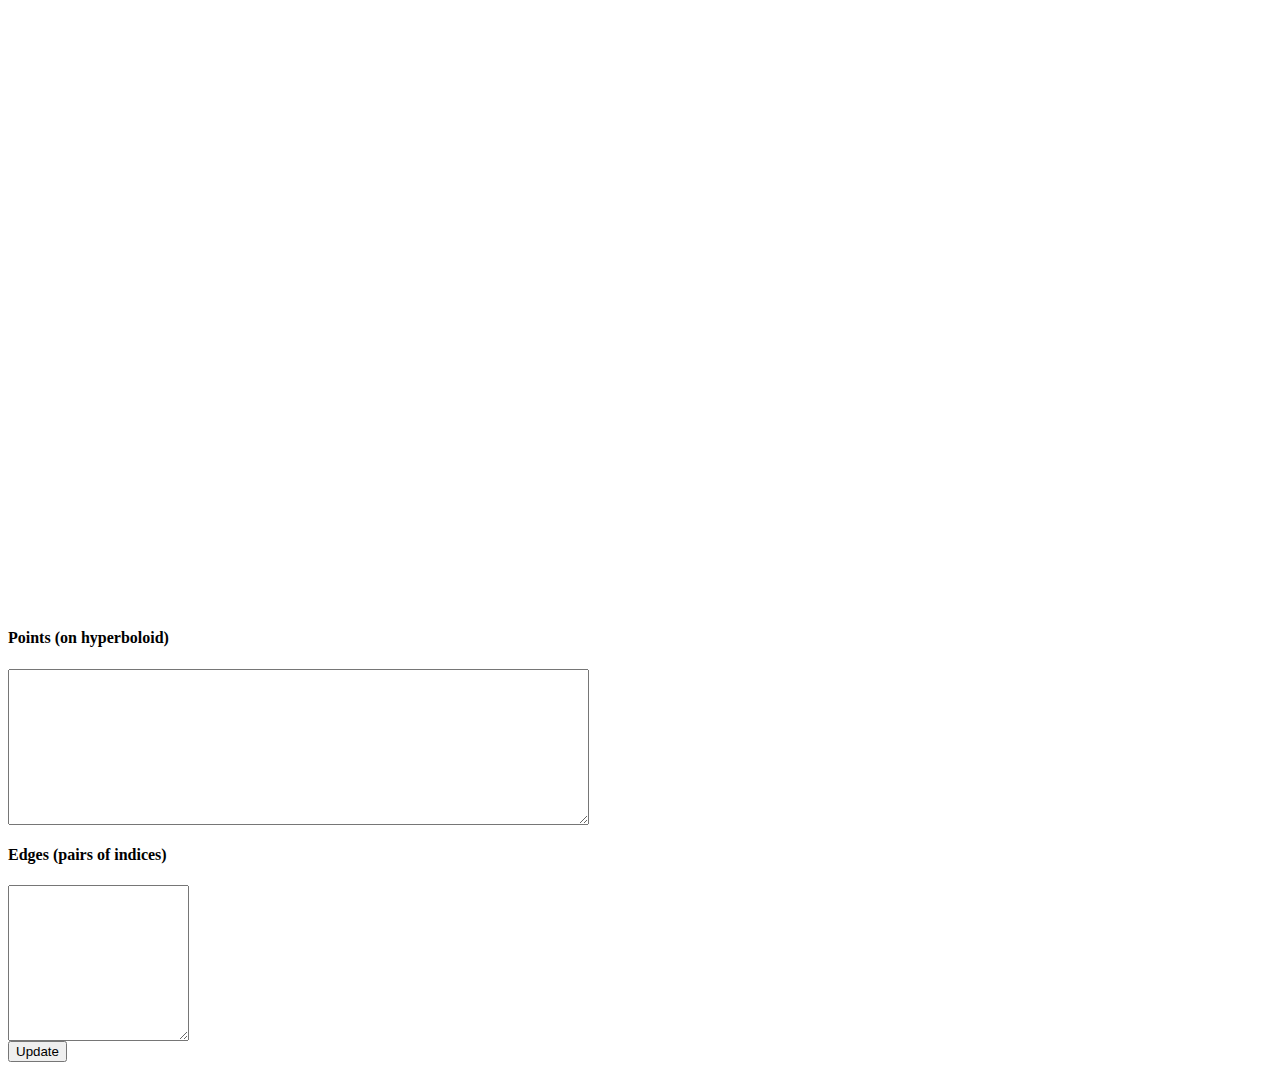
==== index.html @ 9bd7b2bb "remove the separate data file" ====
<html>
<head>
<link rel="stylesheet" type="text/css" href="style.css">
<script src="jquery.min.js"></script>
<script src="crystal_ball.js"></script>
</head>
<body>
<canvas id="canvas" width="600" height="600" style=""></canvas>
<div>
  <div class="input_container">
    <h4>Points (on hyperboloid)</h4>
    <textarea rows="10" cols="70" id="points_input">
    </textarea>
  </div>
  <div class="input_container">
    <h4>Edges (pairs of indices)</h4>
    <textarea rows="10" cols="20" id="edges_input">
    </textarea>
  </div>
  <div class="button_box">
    <button id="update_button">Update</button>
  </div>
</div>
</body>
</html>
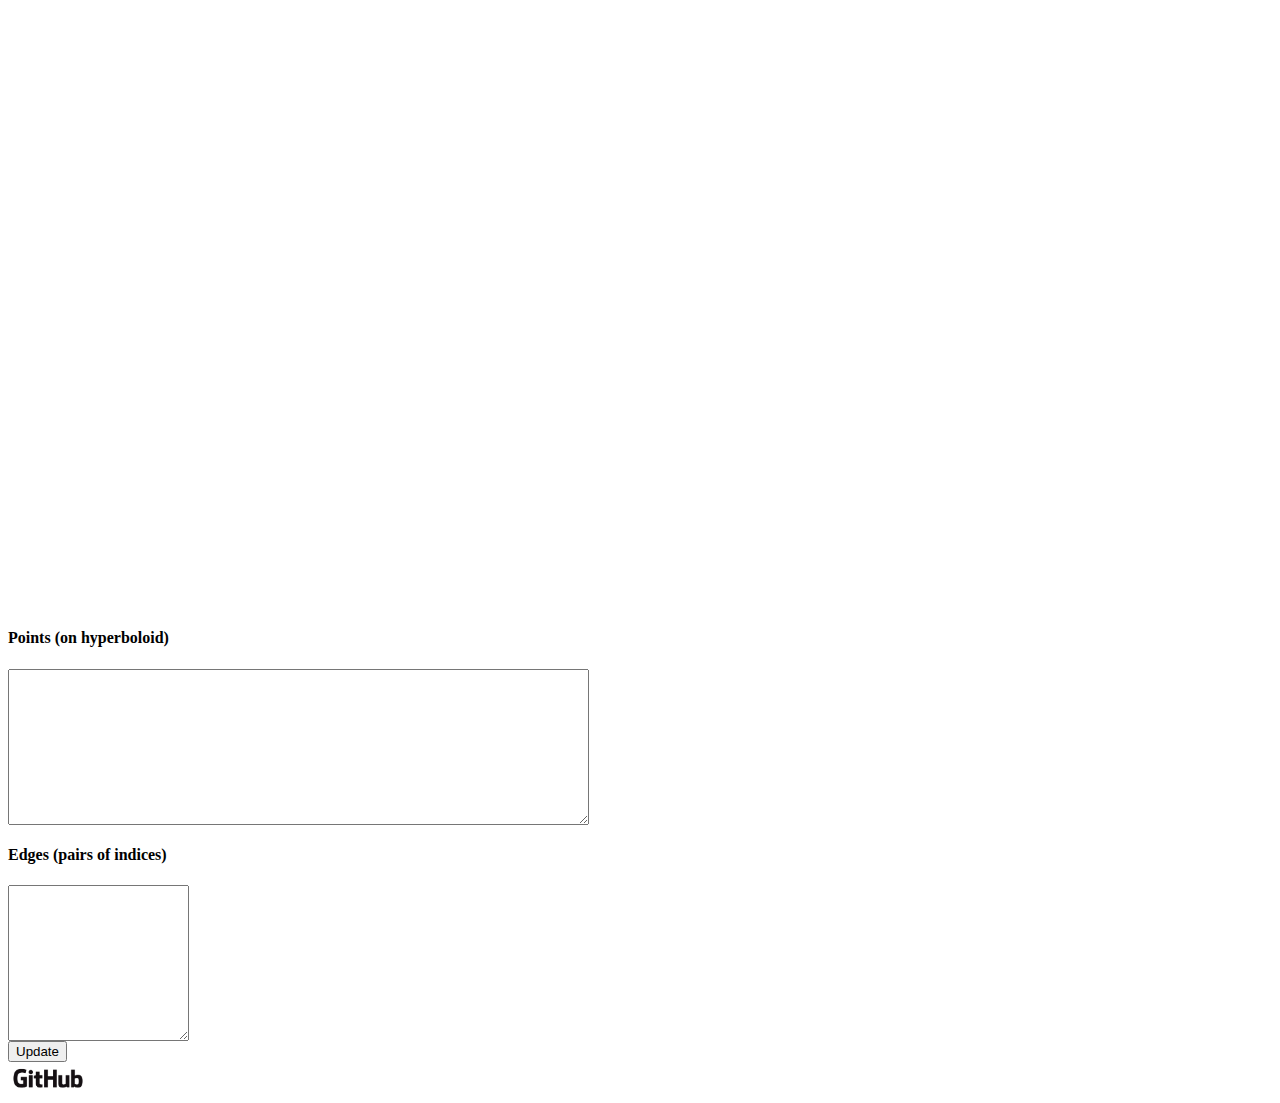
==== commit 1ce5c508: "Link repo and hosted version" ====
--- a/index.html
+++ b/index.html
@@ -21,5 +21,7 @@
     <button id="update_button">Update</button>
   </div>
 </div>
+<a href="https://github.com/lateral/crystal-ball">
+  <img src="GitHub_Logo.png" alt="GitHub" width="80px"/></a>
 </body>
 </html>
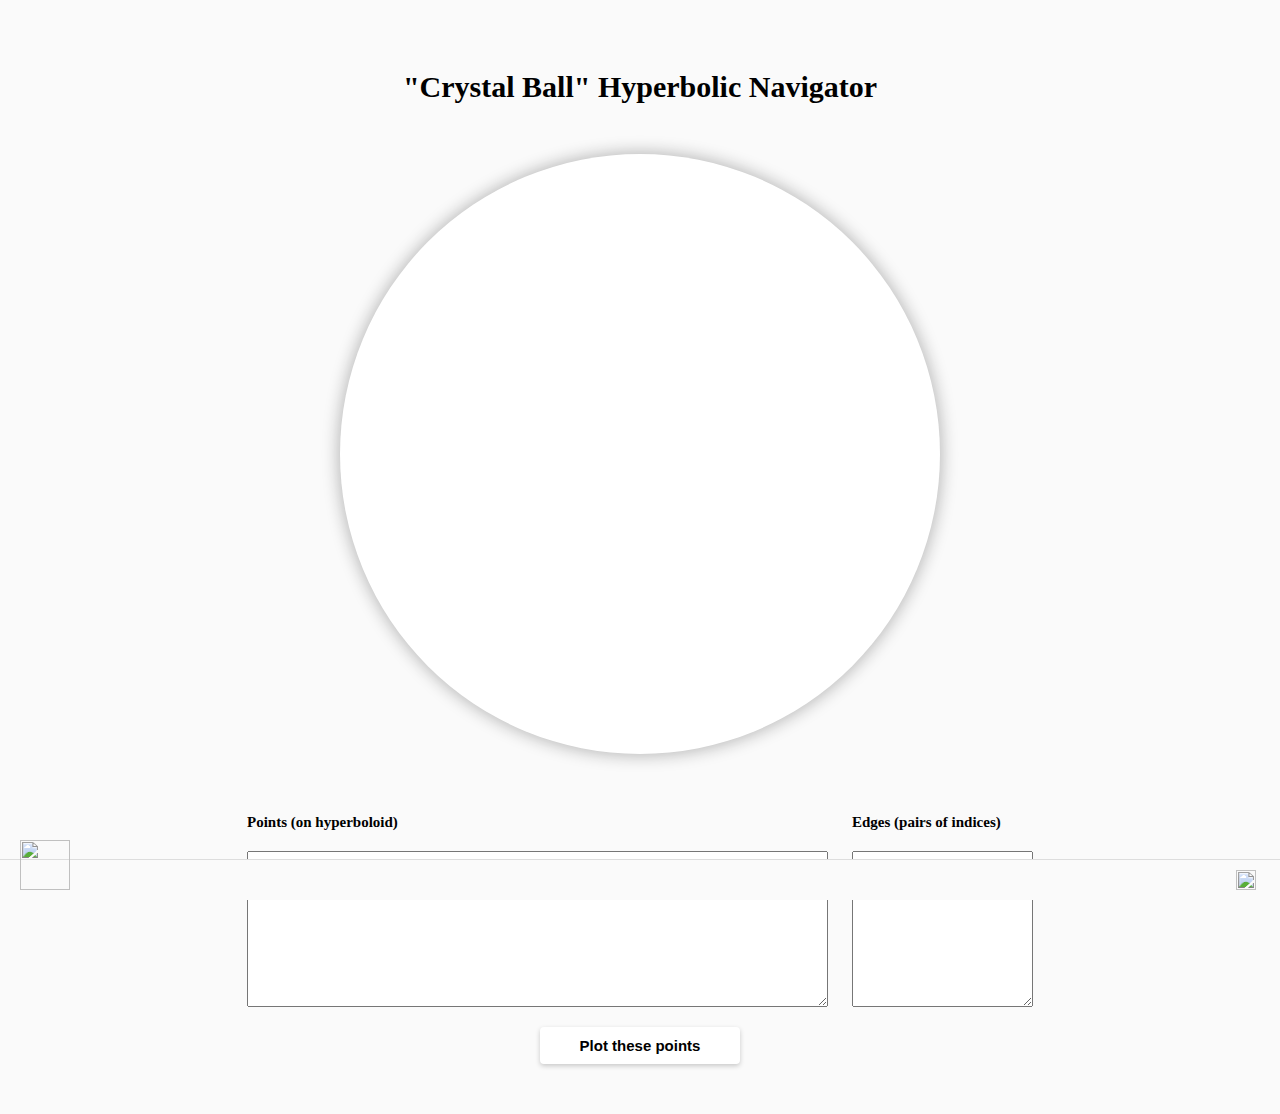
==== commit 2bdf9d90: "Validation of points and edges input, error msg on failure." ====
--- a/index.html
+++ b/index.html
@@ -1,27 +1,35 @@
 <html>
 <head>
-<link rel="stylesheet" type="text/css" href="style.css">
-<script src="jquery.min.js"></script>
-<script src="crystal_ball.js"></script>
+  <title>Crystal Ball Hyperbolic Navigator</title>
+  <link rel="stylesheet" type="text/css" href="style.css">
+  <script src="jquery.min.js"></script>
+  <script src="crystal_ball.js"></script>
 </head>
 <body>
-<canvas id="canvas" width="600" height="600" style=""></canvas>
-<div>
-  <div class="input_container">
-    <h4>Points (on hyperboloid)</h4>
-    <textarea rows="10" cols="70" id="points_input">
-    </textarea>
+  <h1>"Crystal Ball" Hyperbolic Navigator</h1>
+  <canvas id="canvas" width="600" height="600" style=""></canvas>
+  <div class="container">
+    <div class="input_container points">
+      <h4>Points (on hyperboloid)</h4>
+      <textarea rows="10" cols="70" id="points_input">
+      </textarea>
+    </div>
+    <div class="input_container edges">
+      <h4>Edges (pairs of indices)</h4>
+      <textarea rows="10" cols="20" id="edges_input">
+      </textarea>
+    </div>
+    <div class="button_box">
+      <button id="update_button">Plot these points</button>
+      <div id="parsing_errors"></div>
+    </div>
   </div>
-  <div class="input_container">
-    <h4>Edges (pairs of indices)</h4>
-    <textarea rows="10" cols="20" id="edges_input">
-    </textarea>
-  </div>
-  <div class="button_box">
-    <button id="update_button">Update</button>
-  </div>
-</div>
-<a href="https://github.com/lateral/crystal-ball">
-  <img src="GitHub_Logo.png" alt="GitHub" width="80px"/></a>
+  <footer>
+    <div class="logos">
+      <a href="https://lateral.io"><img src="img/logo-icon.png" srcset="img/logo-icon.svg" class="lateral"></a>
+      <p>Lateral</p>
+      <a href="https://github.com/lateral/crystal-ball"><img src="img/github.png" class="github"></a>
+    </div>
+  </footer>
 </body>
 </html>
--- a/style.css
+++ b/style.css
@@ -0,0 +1,126 @@
+body {
+  background-color: #fafafa;
+  font-family: helvetica neue;
+  margin: 50px;
+  text-align: center;
+}
+
+h1 {
+  font-size: 30px;
+  padding-top: 20px;
+  padding-bottom: 30px;
+}
+
+canvas {
+  -khtml-user-select: none;
+  -moz-user-select: none;
+  -ms-user-select: none;
+  -webkit-touch-callout: none;
+  -webkit-user-select: none;
+  user-select: none;
+  -moz-box-shadow: 0px 0px 16px 2px rgba(184,184,184,1);
+  -webkit-box-shadow: 0px 0px 16px 2px rgba(184,184,184,1);
+  background-color: #fff;
+  border-radius: 1000px;
+  box-shadow: 0px 0px 16px 2px rgba(184,184,184,1);
+}
+
+.container {
+  margin: 0 auto;
+  max-width: 800px;
+}
+
+#parsing_errors {
+  color: red;
+  font-size: 13px;
+}
+
+div.input_container {
+  display: inline-block;
+  padding: 40px 0 20px 0px;
+}
+
+textarea {
+  font-family: monospace;
+  font-size: 13px;
+}
+
+div.points{
+  padding-right: 20px;
+}
+
+h4 {
+  font-size: 15px;
+  text-align: left;
+}
+
+.button_box {
+  clear: both;
+  display: block;
+  width: 100%;
+}
+
+button {
+  -moz-box-shadow: 0 2px 5px rgba(0,0,0,.2);
+  -webkit-box-shadow: 0 2px 5px rgba(0,0,0,.2);
+  background-color: #fff;
+  border-radius: 4px;
+  border: none;
+  box-shadow: 0 2px 5px rgba(0,0,0,.2);
+  font-size: 15px;
+  font-weight: 600;
+  outline: none;
+  padding: 10px 20px;
+  width: 200px;
+}
+
+button:hover {
+  background-color: #fafafa;
+  cursor: pointer; 
+}
+
+footer {
+  background-color: #fafafa;
+  border-top: 1px solid #ddd;
+  bottom: 0;
+  height: 40px;
+  left: 0;
+  position: fixed;
+  width: 100%;
+}
+
+footer .logos .lateral {
+  bottom: 10px;
+  display: inline-block;
+  margin-right: 4px;
+  padding-top: 3px;
+  position: absolute;
+  right: 20px;
+  width: 20px;
+
+}
+
+footer .logos p {
+  display: inline-block;
+  display: none;
+  font-size: 11px;
+  font-weight: 600;
+  margin-right: 10px;
+  text-transform: uppercase;
+  vertical-align: middle;
+}
+
+footer .logos .github {
+  bottom: 10px;
+  display: inline-block;
+  left: 20px;
+  margin-right: 4px;
+  padding-top: 3px;
+  position: absolute;
+  width: 50px;
+}
+
+footer .logos .lateral:hover,
+footer .logos .github:hover {
+  opacity: 0.6;
+} 
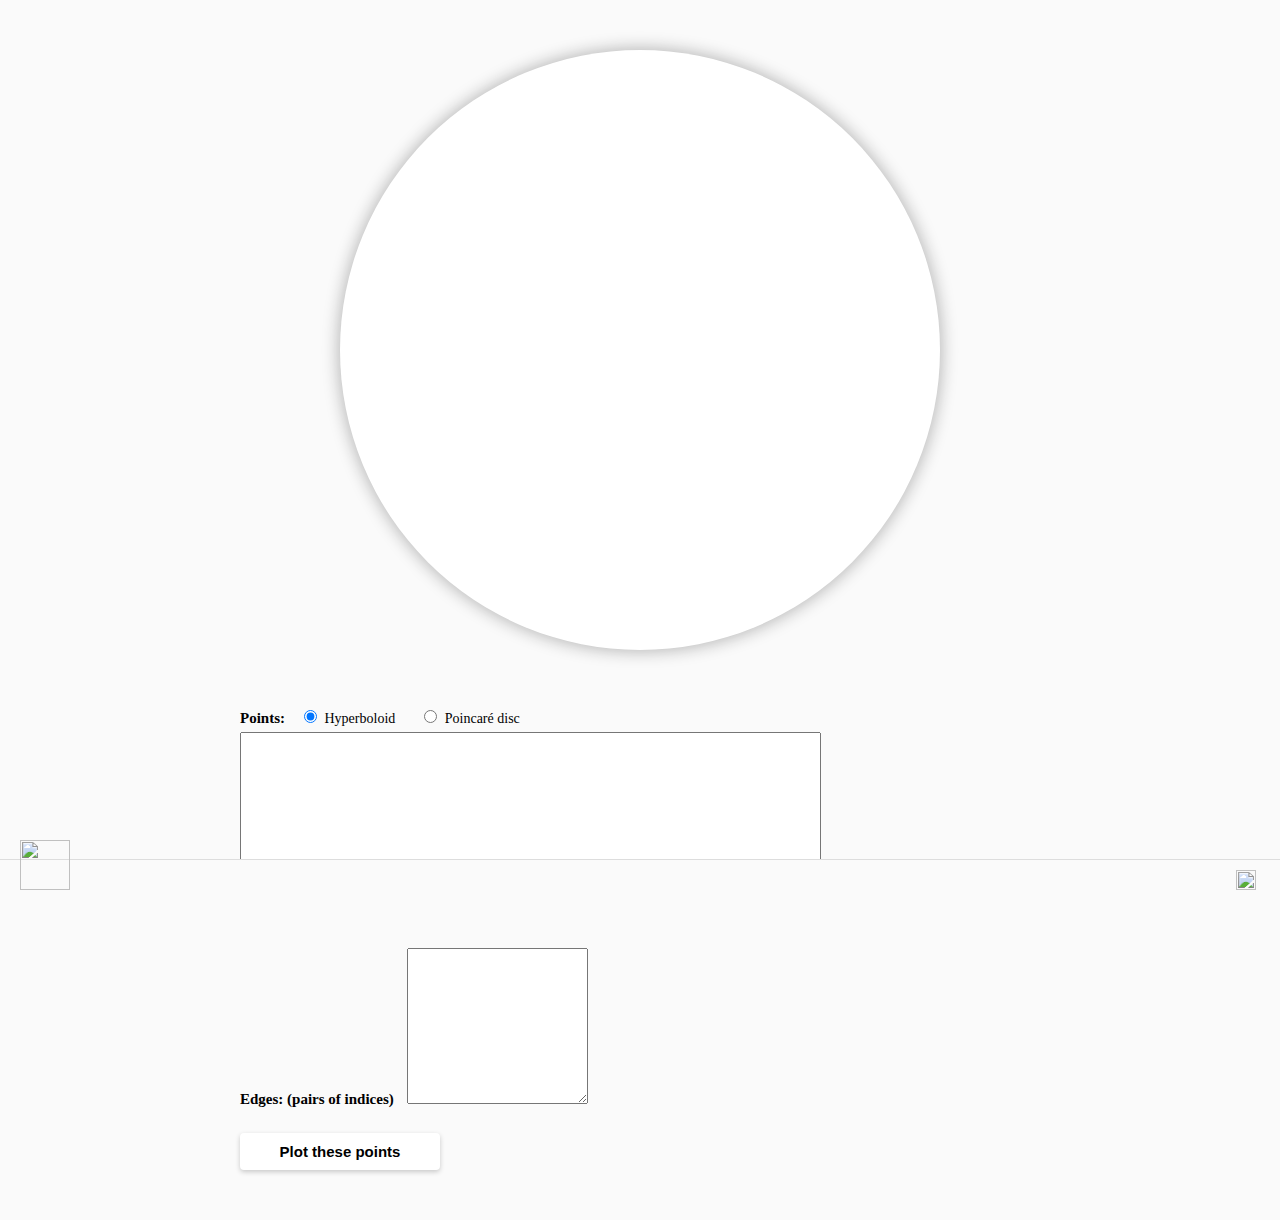
==== commit 806c1d9e: "Coordinates display/input works also with Poincare disc coords" ====
--- a/index.html
+++ b/index.html
@@ -6,16 +6,18 @@
   <script src="crystal_ball.js"></script>
 </head>
 <body>
-  <h1>"Crystal Ball" Hyperbolic Navigator</h1>
   <canvas id="canvas" width="600" height="600" style=""></canvas>
+  <form id="ambient_selector_form">
   <div class="container">
     <div class="input_container points">
-      <h4>Points (on hyperboloid)</h4>
+      <h4>Points:</h4>
+      <input type="radio" name="ambient_selector" value="hyperboloid" checked="checked"/><span>Hyperboloid</span>
+      <input type="radio" name="ambient_selector" value="poincare_disc" /><span>Poincaré disc</span>
       <textarea rows="10" cols="70" id="points_input">
       </textarea>
     </div>
     <div class="input_container edges">
-      <h4>Edges (pairs of indices)</h4>
+      <h4>Edges: (pairs of indices)</h4>
       <textarea rows="10" cols="20" id="edges_input">
       </textarea>
     </div>
@@ -24,6 +26,7 @@
       <div id="parsing_errors"></div>
     </div>
   </div>
+  </form>
   <footer>
     <div class="logos">
       <a href="https://lateral.io"><img src="img/logo-icon.png" srcset="img/logo-icon.svg" class="lateral"></a>
--- a/style.css
+++ b/style.css
@@ -3,12 +3,6 @@
   font-family: helvetica neue;
   margin: 50px;
   text-align: center;
-}
-
-h1 {
-  font-size: 30px;
-  padding-top: 20px;
-  padding-bottom: 30px;
 }
 
 canvas {
@@ -28,6 +22,7 @@
 .container {
   margin: 0 auto;
   max-width: 800px;
+  text-align: left;
 }
 
 #parsing_errors {
@@ -51,7 +46,18 @@
 
 h4 {
   font-size: 15px;
-  text-align: left;
+  display: inline-block;
+  margin-bottom: 5px;
+  margin-right: 10px;
+}
+
+#ambient_selector_form {
+  font-size: 14px;
+}
+
+#ambient_selector_form span {
+  padding-left: 5px;
+  padding-right: 20px;
 }
 
 .button_box {
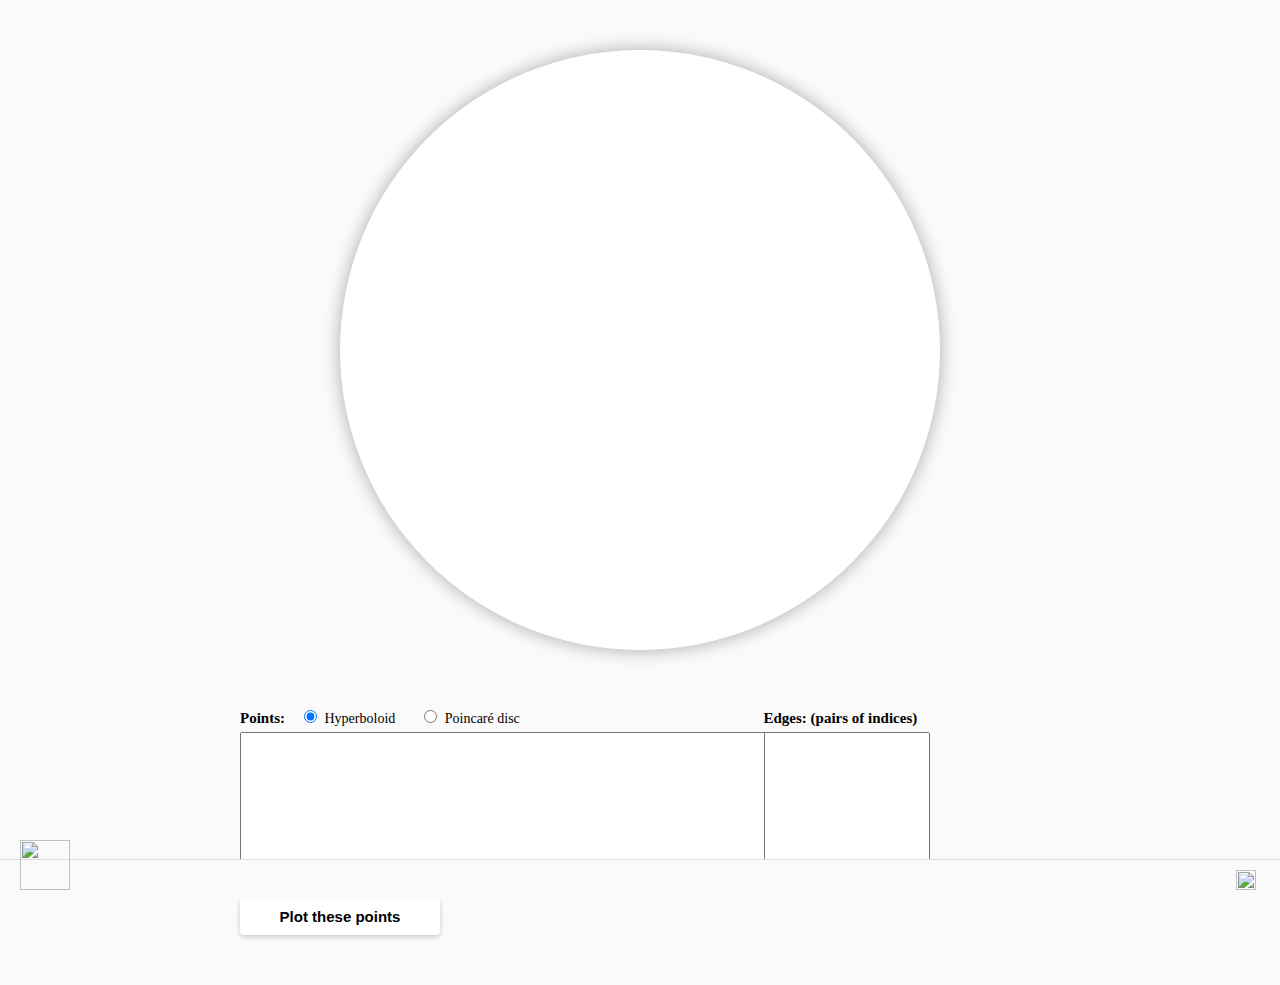
==== commit 55d57974: "Fix character encoding." ====
--- a/index.html
+++ b/index.html
@@ -1,5 +1,6 @@
 <html>
 <head>
+  <meta charset="utf-8"/>
   <title>Crystal Ball Hyperbolic Navigator</title>
   <link rel="stylesheet" type="text/css" href="style.css">
   <script src="jquery.min.js"></script>
--- a/style.css
+++ b/style.css
@@ -37,11 +37,15 @@
 
 textarea {
   font-family: monospace;
-  font-size: 13px;
+  font-size: 12px;
 }
 
-div.points{
-  padding-right: 20px;
+div.points {
+  width: 65%;
+}
+
+div.edges {
+  width: 30%;
 }
 
 h4 {
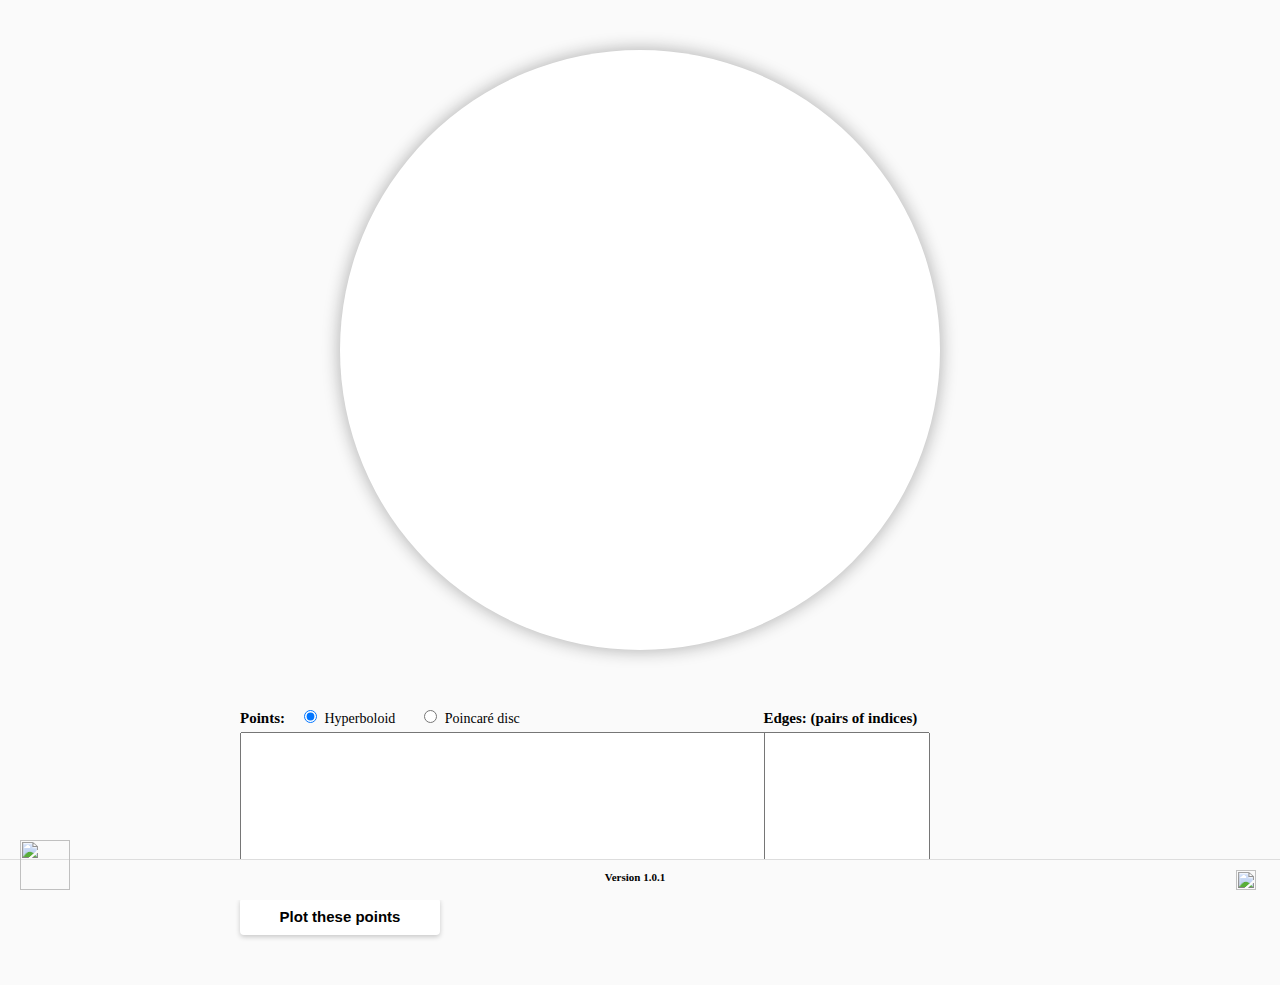
==== commit 358e9259: "Add version number to all source files. Closes #3." ====
--- a/index.html
+++ b/index.html
@@ -4,6 +4,8 @@
   <title>Crystal Ball Hyperbolic Navigator</title>
   <link rel="stylesheet" type="text/css" href="style.css">
   <script src="jquery.min.js"></script>
+  <script src="manifold.js"></script>
+  <script src="parsing.js"></script>
   <script src="crystal_ball.js"></script>
 </head>
 <body>
@@ -31,7 +33,7 @@
   <footer>
     <div class="logos">
       <a href="https://lateral.io"><img src="img/logo-icon.png" srcset="img/logo-icon.svg" class="lateral"></a>
-      <p>Lateral</p>
+      <p>Version 1.0.1</p>
       <a href="https://github.com/lateral/crystal-ball"><img src="img/github.png" class="github"></a>
     </div>
   </footer>
--- a/style.css
+++ b/style.css
@@ -1,3 +1,5 @@
+/* Version 1.0.1 */
+
 body {
   background-color: #fafafa;
   font-family: helvetica neue;
@@ -112,11 +114,9 @@
 
 footer .logos p {
   display: inline-block;
-  display: none;
   font-size: 11px;
   font-weight: 600;
   margin-right: 10px;
-  text-transform: uppercase;
   vertical-align: middle;
 }
 
